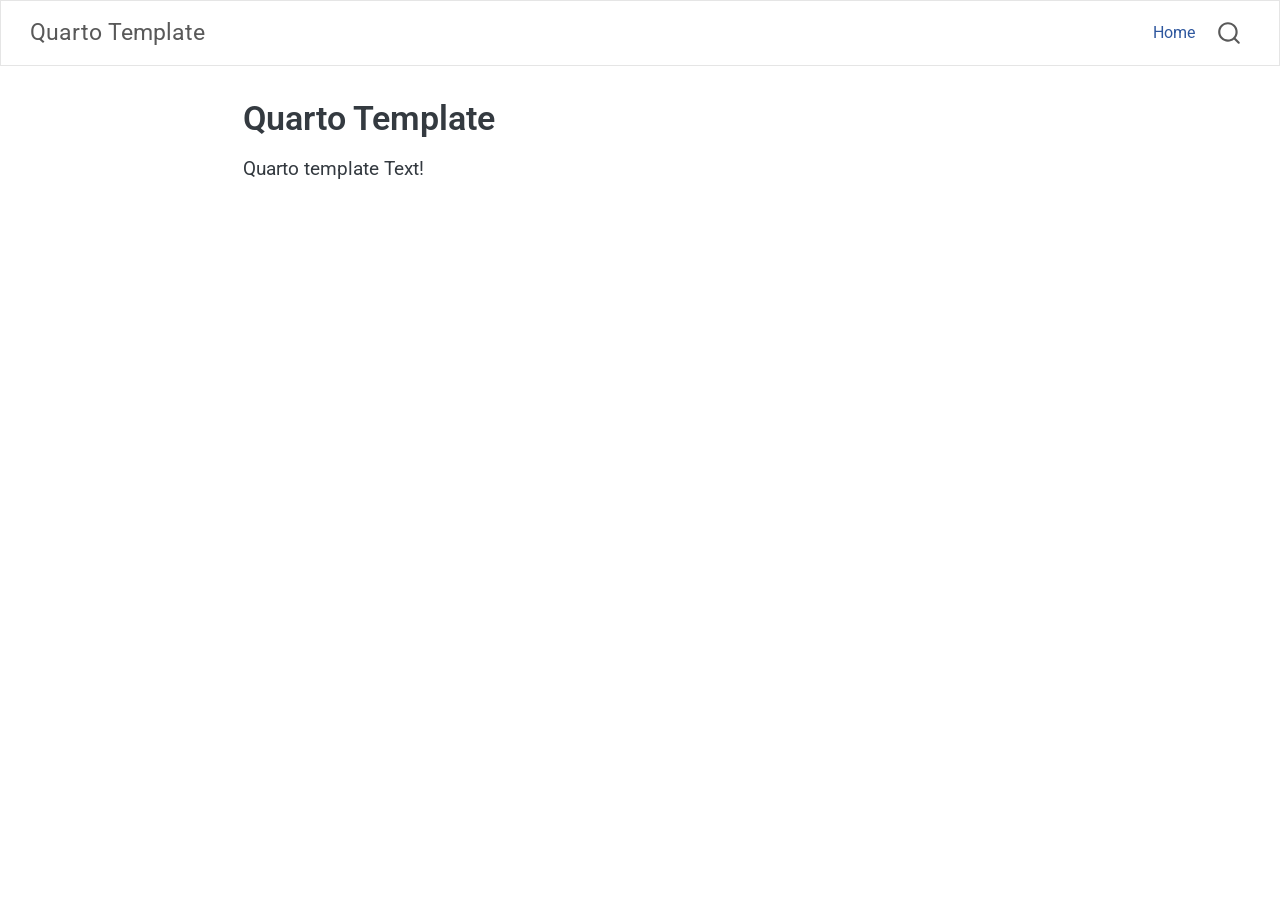
==== index.html @ 34fa783f "Built site for gh-pages" ====
<!DOCTYPE html>
<html xmlns="http://www.w3.org/1999/xhtml" lang="en" xml:lang="en"><head>

<meta charset="utf-8">
<meta name="generator" content="quarto-1.6.40">

<meta name="viewport" content="width=device-width, initial-scale=1.0, user-scalable=yes">


<title>Quarto Template</title>
<style>
code{white-space: pre-wrap;}
span.smallcaps{font-variant: small-caps;}
div.columns{display: flex; gap: min(4vw, 1.5em);}
div.column{flex: auto; overflow-x: auto;}
div.hanging-indent{margin-left: 1.5em; text-indent: -1.5em;}
ul.task-list{list-style: none;}
ul.task-list li input[type="checkbox"] {
  width: 0.8em;
  margin: 0 0.8em 0.2em -1em; /* quarto-specific, see https://github.com/quarto-dev/quarto-cli/issues/4556 */ 
  vertical-align: middle;
}
</style>


<script src="site_libs/quarto-nav/quarto-nav.js"></script>
<script src="site_libs/quarto-nav/headroom.min.js"></script>
<script src="site_libs/clipboard/clipboard.min.js"></script>
<script src="site_libs/quarto-search/autocomplete.umd.js"></script>
<script src="site_libs/quarto-search/fuse.min.js"></script>
<script src="site_libs/quarto-search/quarto-search.js"></script>
<meta name="quarto:offset" content="./">
<script src="site_libs/quarto-html/quarto.js"></script>
<script src="site_libs/quarto-html/popper.min.js"></script>
<script src="site_libs/quarto-html/tippy.umd.min.js"></script>
<script src="site_libs/quarto-html/anchor.min.js"></script>
<link href="site_libs/quarto-html/tippy.css" rel="stylesheet">
<link href="site_libs/quarto-html/quarto-syntax-highlighting-ed04999718f06b735b1f8009dce43b94.css" rel="stylesheet" id="quarto-text-highlighting-styles">
<script src="site_libs/bootstrap/bootstrap.min.js"></script>
<link href="site_libs/bootstrap/bootstrap-icons.css" rel="stylesheet">
<link href="site_libs/bootstrap/bootstrap-7cfa380d139a4d61a924487b0af32b39.min.css" rel="stylesheet" append-hash="true" id="quarto-bootstrap" data-mode="light">
<script id="quarto-search-options" type="application/json">{
  "location": "navbar",
  "copy-button": false,
  "collapse-after": 3,
  "panel-placement": "end",
  "type": "overlay",
  "limit": 50,
  "keyboard-shortcut": [
    "f",
    "/",
    "s"
  ],
  "show-item-context": false,
  "language": {
    "search-no-results-text": "No results",
    "search-matching-documents-text": "matching documents",
    "search-copy-link-title": "Copy link to search",
    "search-hide-matches-text": "Hide additional matches",
    "search-more-match-text": "more match in this document",
    "search-more-matches-text": "more matches in this document",
    "search-clear-button-title": "Clear",
    "search-text-placeholder": "",
    "search-detached-cancel-button-title": "Cancel",
    "search-submit-button-title": "Submit",
    "search-label": "Search"
  }
}</script>


</head>

<body class="nav-fixed fullcontent">

<div id="quarto-search-results"></div>
  <header id="quarto-header" class="headroom fixed-top">
    <nav class="navbar navbar-expand-lg " data-bs-theme="dark">
      <div class="navbar-container container-fluid">
      <div class="navbar-brand-container mx-auto">
    <a class="navbar-brand" href="./index.html">
    <span class="navbar-title">Quarto Template</span>
    </a>
  </div>
            <div id="quarto-search" class="" title="Search"></div>
          <button class="navbar-toggler" type="button" data-bs-toggle="collapse" data-bs-target="#navbarCollapse" aria-controls="navbarCollapse" role="menu" aria-expanded="false" aria-label="Toggle navigation" onclick="if (window.quartoToggleHeadroom) { window.quartoToggleHeadroom(); }">
  <span class="navbar-toggler-icon"></span>
</button>
          <div class="collapse navbar-collapse" id="navbarCollapse">
            <ul class="navbar-nav navbar-nav-scroll ms-auto">
  <li class="nav-item">
    <a class="nav-link active" href="./index.html" aria-current="page"> 
<span class="menu-text">Home</span></a>
  </li>  
</ul>
          </div> <!-- /navcollapse -->
            <div class="quarto-navbar-tools">
</div>
      </div> <!-- /container-fluid -->
    </nav>
</header>
<!-- content -->
<div id="quarto-content" class="quarto-container page-columns page-rows-contents page-layout-article page-navbar">
<!-- sidebar -->
<!-- margin-sidebar -->
    
<!-- main -->
<main class="content" id="quarto-document-content">

<header id="title-block-header" class="quarto-title-block default">
<div class="quarto-title">
<h1 class="title">Quarto Template</h1>
</div>



<div class="quarto-title-meta">

    
  
    
  </div>
  


</header>


<p>Quarto template Text!</p>



</main> <!-- /main -->
<script id="quarto-html-after-body" type="application/javascript">
window.document.addEventListener("DOMContentLoaded", function (event) {
  const toggleBodyColorMode = (bsSheetEl) => {
    const mode = bsSheetEl.getAttribute("data-mode");
    const bodyEl = window.document.querySelector("body");
    if (mode === "dark") {
      bodyEl.classList.add("quarto-dark");
      bodyEl.classList.remove("quarto-light");
    } else {
      bodyEl.classList.add("quarto-light");
      bodyEl.classList.remove("quarto-dark");
    }
  }
  const toggleBodyColorPrimary = () => {
    const bsSheetEl = window.document.querySelector("link#quarto-bootstrap");
    if (bsSheetEl) {
      toggleBodyColorMode(bsSheetEl);
    }
  }
  toggleBodyColorPrimary();  
  const icon = "";
  const anchorJS = new window.AnchorJS();
  anchorJS.options = {
    placement: 'right',
    icon: icon
  };
  anchorJS.add('.anchored');
  const isCodeAnnotation = (el) => {
    for (const clz of el.classList) {
      if (clz.startsWith('code-annotation-')) {                     
        return true;
      }
    }
    return false;
  }
  const onCopySuccess = function(e) {
    // button target
    const button = e.trigger;
    // don't keep focus
    button.blur();
    // flash "checked"
    button.classList.add('code-copy-button-checked');
    var currentTitle = button.getAttribute("title");
    button.setAttribute("title", "Copied!");
    let tooltip;
    if (window.bootstrap) {
      button.setAttribute("data-bs-toggle", "tooltip");
      button.setAttribute("data-bs-placement", "left");
      button.setAttribute("data-bs-title", "Copied!");
      tooltip = new bootstrap.Tooltip(button, 
        { trigger: "manual", 
          customClass: "code-copy-button-tooltip",
          offset: [0, -8]});
      tooltip.show();    
    }
    setTimeout(function() {
      if (tooltip) {
        tooltip.hide();
        button.removeAttribute("data-bs-title");
        button.removeAttribute("data-bs-toggle");
        button.removeAttribute("data-bs-placement");
      }
      button.setAttribute("title", currentTitle);
      button.classList.remove('code-copy-button-checked');
    }, 1000);
    // clear code selection
    e.clearSelection();
  }
  const getTextToCopy = function(trigger) {
      const codeEl = trigger.previousElementSibling.cloneNode(true);
      for (const childEl of codeEl.children) {
        if (isCodeAnnotation(childEl)) {
          childEl.remove();
        }
      }
      return codeEl.innerText;
  }
  const clipboard = new window.ClipboardJS('.code-copy-button:not([data-in-quarto-modal])', {
    text: getTextToCopy
  });
  clipboard.on('success', onCopySuccess);
  if (window.document.getElementById('quarto-embedded-source-code-modal')) {
    const clipboardModal = new window.ClipboardJS('.code-copy-button[data-in-quarto-modal]', {
      text: getTextToCopy,
      container: window.document.getElementById('quarto-embedded-source-code-modal')
    });
    clipboardModal.on('success', onCopySuccess);
  }
    var localhostRegex = new RegExp(/^(?:http|https):\/\/localhost\:?[0-9]*\//);
    var mailtoRegex = new RegExp(/^mailto:/);
      var filterRegex = new RegExp("https:\/\/nipunbatra\.github\.io\/quarto-template\/");
    var isInternal = (href) => {
        return filterRegex.test(href) || localhostRegex.test(href) || mailtoRegex.test(href);
    }
    // Inspect non-navigation links and adorn them if external
 	var links = window.document.querySelectorAll('a[href]:not(.nav-link):not(.navbar-brand):not(.toc-action):not(.sidebar-link):not(.sidebar-item-toggle):not(.pagination-link):not(.no-external):not([aria-hidden]):not(.dropdown-item):not(.quarto-navigation-tool):not(.about-link)');
    for (var i=0; i<links.length; i++) {
      const link = links[i];
      if (!isInternal(link.href)) {
        // undo the damage that might have been done by quarto-nav.js in the case of
        // links that we want to consider external
        if (link.dataset.originalHref !== undefined) {
          link.href = link.dataset.originalHref;
        }
      }
    }
  function tippyHover(el, contentFn, onTriggerFn, onUntriggerFn) {
    const config = {
      allowHTML: true,
      maxWidth: 500,
      delay: 100,
      arrow: false,
      appendTo: function(el) {
          return el.parentElement;
      },
      interactive: true,
      interactiveBorder: 10,
      theme: 'quarto',
      placement: 'bottom-start',
    };
    if (contentFn) {
      config.content = contentFn;
    }
    if (onTriggerFn) {
      config.onTrigger = onTriggerFn;
    }
    if (onUntriggerFn) {
      config.onUntrigger = onUntriggerFn;
    }
    window.tippy(el, config); 
  }
  const noterefs = window.document.querySelectorAll('a[role="doc-noteref"]');
  for (var i=0; i<noterefs.length; i++) {
    const ref = noterefs[i];
    tippyHover(ref, function() {
      // use id or data attribute instead here
      let href = ref.getAttribute('data-footnote-href') || ref.getAttribute('href');
      try { href = new URL(href).hash; } catch {}
      const id = href.replace(/^#\/?/, "");
      const note = window.document.getElementById(id);
      if (note) {
        return note.innerHTML;
      } else {
        return "";
      }
    });
  }
  const xrefs = window.document.querySelectorAll('a.quarto-xref');
  const processXRef = (id, note) => {
    // Strip column container classes
    const stripColumnClz = (el) => {
      el.classList.remove("page-full", "page-columns");
      if (el.children) {
        for (const child of el.children) {
          stripColumnClz(child);
        }
      }
    }
    stripColumnClz(note)
    if (id === null || id.startsWith('sec-')) {
      // Special case sections, only their first couple elements
      const container = document.createElement("div");
      if (note.children && note.children.length > 2) {
        container.appendChild(note.children[0].cloneNode(true));
        for (let i = 1; i < note.children.length; i++) {
          const child = note.children[i];
          if (child.tagName === "P" && child.innerText === "") {
            continue;
          } else {
            container.appendChild(child.cloneNode(true));
            break;
          }
        }
        if (window.Quarto?.typesetMath) {
          window.Quarto.typesetMath(container);
        }
        return container.innerHTML
      } else {
        if (window.Quarto?.typesetMath) {
          window.Quarto.typesetMath(note);
        }
        return note.innerHTML;
      }
    } else {
      // Remove any anchor links if they are present
      const anchorLink = note.querySelector('a.anchorjs-link');
      if (anchorLink) {
        anchorLink.remove();
      }
      if (window.Quarto?.typesetMath) {
        window.Quarto.typesetMath(note);
      }
      if (note.classList.contains("callout")) {
        return note.outerHTML;
      } else {
        return note.innerHTML;
      }
    }
  }
  for (var i=0; i<xrefs.length; i++) {
    const xref = xrefs[i];
    tippyHover(xref, undefined, function(instance) {
      instance.disable();
      let url = xref.getAttribute('href');
      let hash = undefined; 
      if (url.startsWith('#')) {
        hash = url;
      } else {
        try { hash = new URL(url).hash; } catch {}
      }
      if (hash) {
        const id = hash.replace(/^#\/?/, "");
        const note = window.document.getElementById(id);
        if (note !== null) {
          try {
            const html = processXRef(id, note.cloneNode(true));
            instance.setContent(html);
          } finally {
            instance.enable();
            instance.show();
          }
        } else {
          // See if we can fetch this
          fetch(url.split('#')[0])
          .then(res => res.text())
          .then(html => {
            const parser = new DOMParser();
            const htmlDoc = parser.parseFromString(html, "text/html");
            const note = htmlDoc.getElementById(id);
            if (note !== null) {
              const html = processXRef(id, note);
              instance.setContent(html);
            } 
          }).finally(() => {
            instance.enable();
            instance.show();
          });
        }
      } else {
        // See if we can fetch a full url (with no hash to target)
        // This is a special case and we should probably do some content thinning / targeting
        fetch(url)
        .then(res => res.text())
        .then(html => {
          const parser = new DOMParser();
          const htmlDoc = parser.parseFromString(html, "text/html");
          const note = htmlDoc.querySelector('main.content');
          if (note !== null) {
            // This should only happen for chapter cross references
            // (since there is no id in the URL)
            // remove the first header
            if (note.children.length > 0 && note.children[0].tagName === "HEADER") {
              note.children[0].remove();
            }
            const html = processXRef(null, note);
            instance.setContent(html);
          } 
        }).finally(() => {
          instance.enable();
          instance.show();
        });
      }
    }, function(instance) {
    });
  }
      let selectedAnnoteEl;
      const selectorForAnnotation = ( cell, annotation) => {
        let cellAttr = 'data-code-cell="' + cell + '"';
        let lineAttr = 'data-code-annotation="' +  annotation + '"';
        const selector = 'span[' + cellAttr + '][' + lineAttr + ']';
        return selector;
      }
      const selectCodeLines = (annoteEl) => {
        const doc = window.document;
        const targetCell = annoteEl.getAttribute("data-target-cell");
        const targetAnnotation = annoteEl.getAttribute("data-target-annotation");
        const annoteSpan = window.document.querySelector(selectorForAnnotation(targetCell, targetAnnotation));
        const lines = annoteSpan.getAttribute("data-code-lines").split(",");
        const lineIds = lines.map((line) => {
          return targetCell + "-" + line;
        })
        let top = null;
        let height = null;
        let parent = null;
        if (lineIds.length > 0) {
            //compute the position of the single el (top and bottom and make a div)
            const el = window.document.getElementById(lineIds[0]);
            top = el.offsetTop;
            height = el.offsetHeight;
            parent = el.parentElement.parentElement;
          if (lineIds.length > 1) {
            const lastEl = window.document.getElementById(lineIds[lineIds.length - 1]);
            const bottom = lastEl.offsetTop + lastEl.offsetHeight;
            height = bottom - top;
          }
          if (top !== null && height !== null && parent !== null) {
            // cook up a div (if necessary) and position it 
            let div = window.document.getElementById("code-annotation-line-highlight");
            if (div === null) {
              div = window.document.createElement("div");
              div.setAttribute("id", "code-annotation-line-highlight");
              div.style.position = 'absolute';
              parent.appendChild(div);
            }
            div.style.top = top - 2 + "px";
            div.style.height = height + 4 + "px";
            div.style.left = 0;
            let gutterDiv = window.document.getElementById("code-annotation-line-highlight-gutter");
            if (gutterDiv === null) {
              gutterDiv = window.document.createElement("div");
              gutterDiv.setAttribute("id", "code-annotation-line-highlight-gutter");
              gutterDiv.style.position = 'absolute';
              const codeCell = window.document.getElementById(targetCell);
              const gutter = codeCell.querySelector('.code-annotation-gutter');
              gutter.appendChild(gutterDiv);
            }
            gutterDiv.style.top = top - 2 + "px";
            gutterDiv.style.height = height + 4 + "px";
          }
          selectedAnnoteEl = annoteEl;
        }
      };
      const unselectCodeLines = () => {
        const elementsIds = ["code-annotation-line-highlight", "code-annotation-line-highlight-gutter"];
        elementsIds.forEach((elId) => {
          const div = window.document.getElementById(elId);
          if (div) {
            div.remove();
          }
        });
        selectedAnnoteEl = undefined;
      };
        // Handle positioning of the toggle
    window.addEventListener(
      "resize",
      throttle(() => {
        elRect = undefined;
        if (selectedAnnoteEl) {
          selectCodeLines(selectedAnnoteEl);
        }
      }, 10)
    );
    function throttle(fn, ms) {
    let throttle = false;
    let timer;
      return (...args) => {
        if(!throttle) { // first call gets through
            fn.apply(this, args);
            throttle = true;
        } else { // all the others get throttled
            if(timer) clearTimeout(timer); // cancel #2
            timer = setTimeout(() => {
              fn.apply(this, args);
              timer = throttle = false;
            }, ms);
        }
      };
    }
      // Attach click handler to the DT
      const annoteDls = window.document.querySelectorAll('dt[data-target-cell]');
      for (const annoteDlNode of annoteDls) {
        annoteDlNode.addEventListener('click', (event) => {
          const clickedEl = event.target;
          if (clickedEl !== selectedAnnoteEl) {
            unselectCodeLines();
            const activeEl = window.document.querySelector('dt[data-target-cell].code-annotation-active');
            if (activeEl) {
              activeEl.classList.remove('code-annotation-active');
            }
            selectCodeLines(clickedEl);
            clickedEl.classList.add('code-annotation-active');
          } else {
            // Unselect the line
            unselectCodeLines();
            clickedEl.classList.remove('code-annotation-active');
          }
        });
      }
  const findCites = (el) => {
    const parentEl = el.parentElement;
    if (parentEl) {
      const cites = parentEl.dataset.cites;
      if (cites) {
        return {
          el,
          cites: cites.split(' ')
        };
      } else {
        return findCites(el.parentElement)
      }
    } else {
      return undefined;
    }
  };
  var bibliorefs = window.document.querySelectorAll('a[role="doc-biblioref"]');
  for (var i=0; i<bibliorefs.length; i++) {
    const ref = bibliorefs[i];
    const citeInfo = findCites(ref);
    if (citeInfo) {
      tippyHover(citeInfo.el, function() {
        var popup = window.document.createElement('div');
        citeInfo.cites.forEach(function(cite) {
          var citeDiv = window.document.createElement('div');
          citeDiv.classList.add('hanging-indent');
          citeDiv.classList.add('csl-entry');
          var biblioDiv = window.document.getElementById('ref-' + cite);
          if (biblioDiv) {
            citeDiv.innerHTML = biblioDiv.innerHTML;
          }
          popup.appendChild(citeDiv);
        });
        return popup.innerHTML;
      });
    }
  }
});
</script>
</div> <!-- /content -->




</body></html>
---- site_libs/quarto-html/tippy.css ----
.tippy-box[data-animation=fade][data-state=hidden]{opacity:0}[data-tippy-root]{max-width:calc(100vw - 10px)}.tippy-box{position:relative;background-color:#333;color:#fff;border-radius:4px;font-size:14px;line-height:1.4;white-space:normal;outline:0;transition-property:transform,visibility,opacity}.tippy-box[data-placement^=top]>.tippy-arrow{bottom:0}.tippy-box[data-placement^=top]>.tippy-arrow:before{bottom:-7px;left:0;border-width:8px 8px 0;border-top-color:initial;transform-origin:center top}.tippy-box[data-placement^=bottom]>.tippy-arrow{top:0}.tippy-box[data-placement^=bottom]>.tippy-arrow:before{top:-7px;left:0;border-width:0 8px 8px;border-bottom-color:initial;transform-origin:center bottom}.tippy-box[data-placement^=left]>.tippy-arrow{right:0}.tippy-box[data-placement^=left]>.tippy-arrow:before{border-width:8px 0 8px 8px;border-left-color:initial;right:-7px;transform-origin:center left}.tippy-box[data-placement^=right]>.tippy-arrow{left:0}.tippy-box[data-placement^=right]>.tippy-arrow:before{left:-7px;border-width:8px 8px 8px 0;border-right-color:initial;transform-origin:center right}.tippy-box[data-inertia][data-state=visible]{transition-timing-function:cubic-bezier(.54,1.5,.38,1.11)}.tippy-arrow{width:16px;height:16px;color:#333}.tippy-arrow:before{content:"";position:absolute;border-color:transparent;border-style:solid}.tippy-content{position:relative;padding:5px 9px;z-index:1}
---- site_libs/quarto-html/quarto-syntax-highlighting-ed04999718f06b735b1f8009dce43b94.css ----
/* quarto syntax highlight colors */
:root {
  --quarto-hl-ot-color: #ffa07a;
  --quarto-hl-at-color: #ffd700;
  --quarto-hl-ss-color: #abe338;
  --quarto-hl-an-color: #d4d0ab;
  --quarto-hl-fu-color: #ffd700;
  --quarto-hl-st-color: #abe338;
  --quarto-hl-cf-color: #ffa07a;
  --quarto-hl-op-color: #00e0e0;
  --quarto-hl-er-color: #dcc6e0;
  --quarto-hl-bn-color: #dcc6e0;
  --quarto-hl-al-color: #dcc6e0;
  --quarto-hl-va-color: #f5ab35;
  --quarto-hl-bu-color: #f5ab35;
  --quarto-hl-ex-color: #ffd700;
  --quarto-hl-pp-color: #dcc6e0;
  --quarto-hl-in-color: #d4d0ab;
  --quarto-hl-vs-color: #abe338;
  --quarto-hl-wa-color: #d4d0ab;
  --quarto-hl-do-color: #d4d0ab;
  --quarto-hl-im-color: #f8f8f2;
  --quarto-hl-ch-color: #abe338;
  --quarto-hl-dt-color: #dcc6e0;
  --quarto-hl-fl-color: #f5ab35;
  --quarto-hl-co-color: #d4d0ab;
  --quarto-hl-cv-color: #d4d0ab;
  --quarto-hl-cn-color: #ffa07a;
  --quarto-hl-sc-color: #00e0e0;
  --quarto-hl-dv-color: #dcc6e0;
  --quarto-hl-kw-color: #ffa07a;
}

/* other quarto variables */
:root {
  --quarto-font-monospace: SFMono-Regular, Menlo, Monaco, Consolas, "Liberation Mono", "Courier New", monospace;
}

pre > code.sourceCode > span {
  color: #f8f8f2;
}

code span {
  color: #f8f8f2;
}

code.sourceCode > span {
  color: #f8f8f2;
}

div.sourceCode,
div.sourceCode pre.sourceCode {
  color: #f8f8f2;
}

code span.ot {
  color: #ffa07a;
  font-style: inherit;
}

code span.at {
  color: #ffd700;
  font-style: inherit;
}

code span.ss {
  color: #abe338;
  font-style: inherit;
}

code span.an {
  color: #d4d0ab;
  font-style: inherit;
}

code span.fu {
  color: #ffd700;
  font-style: inherit;
}

code span.st {
  color: #abe338;
  font-style: inherit;
}

code span.cf {
  color: #ffa07a;
  font-style: inherit;
}

code span.op {
  color: #00e0e0;
  font-style: inherit;
}

code span.er {
  color: #dcc6e0;
  font-style: inherit;
}

code span.bn {
  color: #dcc6e0;
  font-style: inherit;
}

code span.al {
  color: #dcc6e0;
  font-style: inherit;
}

code span.va {
  color: #f5ab35;
  font-style: inherit;
}

code span.bu {
  color: #f5ab35;
  font-style: inherit;
}

code span.ex {
  color: #ffd700;
  font-style: inherit;
}

code span.pp {
  color: #dcc6e0;
  font-style: inherit;
}

code span.in {
  color: #d4d0ab;
  font-style: inherit;
}

code span.vs {
  color: #abe338;
  font-style: inherit;
}

code span.wa {
  color: #d4d0ab;
  font-style: italic;
}

code span.do {
  color: #d4d0ab;
  font-style: italic;
}

code span.im {
  color: #f8f8f2;
  font-style: inherit;
}

code span.ch {
  color: #abe338;
  font-style: inherit;
}

code span.dt {
  color: #dcc6e0;
  font-style: inherit;
}

code span.fl {
  color: #f5ab35;
  font-style: inherit;
}

code span.co {
  color: #d4d0ab;
  font-style: inherit;
}

code span.cv {
  color: #d4d0ab;
  font-style: italic;
}

code span.cn {
  color: #ffa07a;
  font-style: inherit;
}

code span.sc {
  color: #00e0e0;
  font-style: inherit;
}

code span.dv {
  color: #dcc6e0;
  font-style: inherit;
}

code span.kw {
  color: #ffa07a;
  font-style: inherit;
}

.prevent-inlining {
  content: "</";
}

/*# sourceMappingURL=0a4243f65786dc29ac7c094ef23efbcb.css.map */
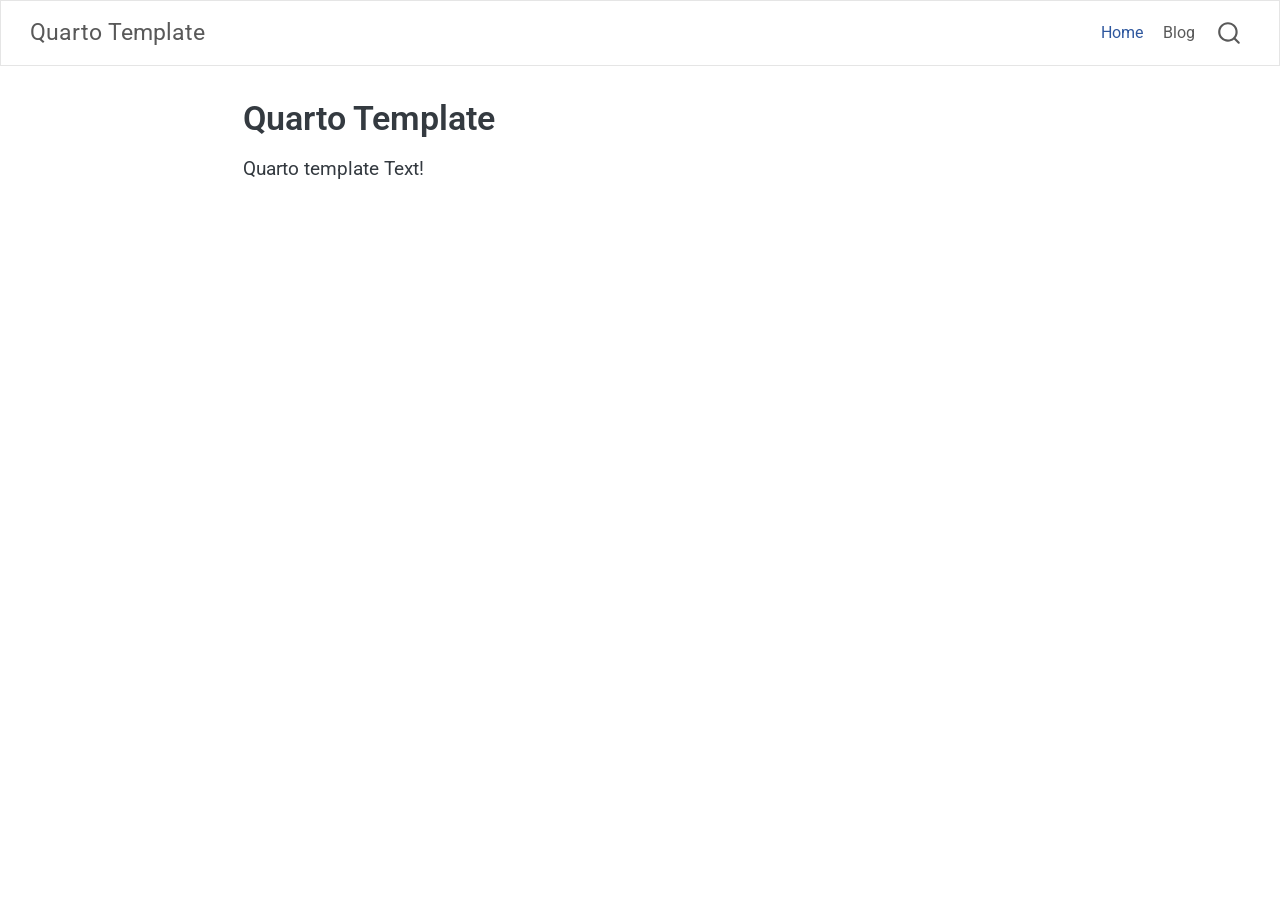
==== commit 1eee199c: "Built site for gh-pages" ====
--- a/index.html
+++ b/index.html
@@ -91,6 +91,10 @@
     <a class="nav-link active" href="./index.html" aria-current="page"> 
 <span class="menu-text">Home</span></a>
   </li>  
+  <li class="nav-item">
+    <a class="nav-link" href="./blog/index.qmd"> 
+<span class="menu-text">Blog</span></a>
+  </li>  
 </ul>
           </div> <!-- /navcollapse -->
             <div class="quarto-navbar-tools">
